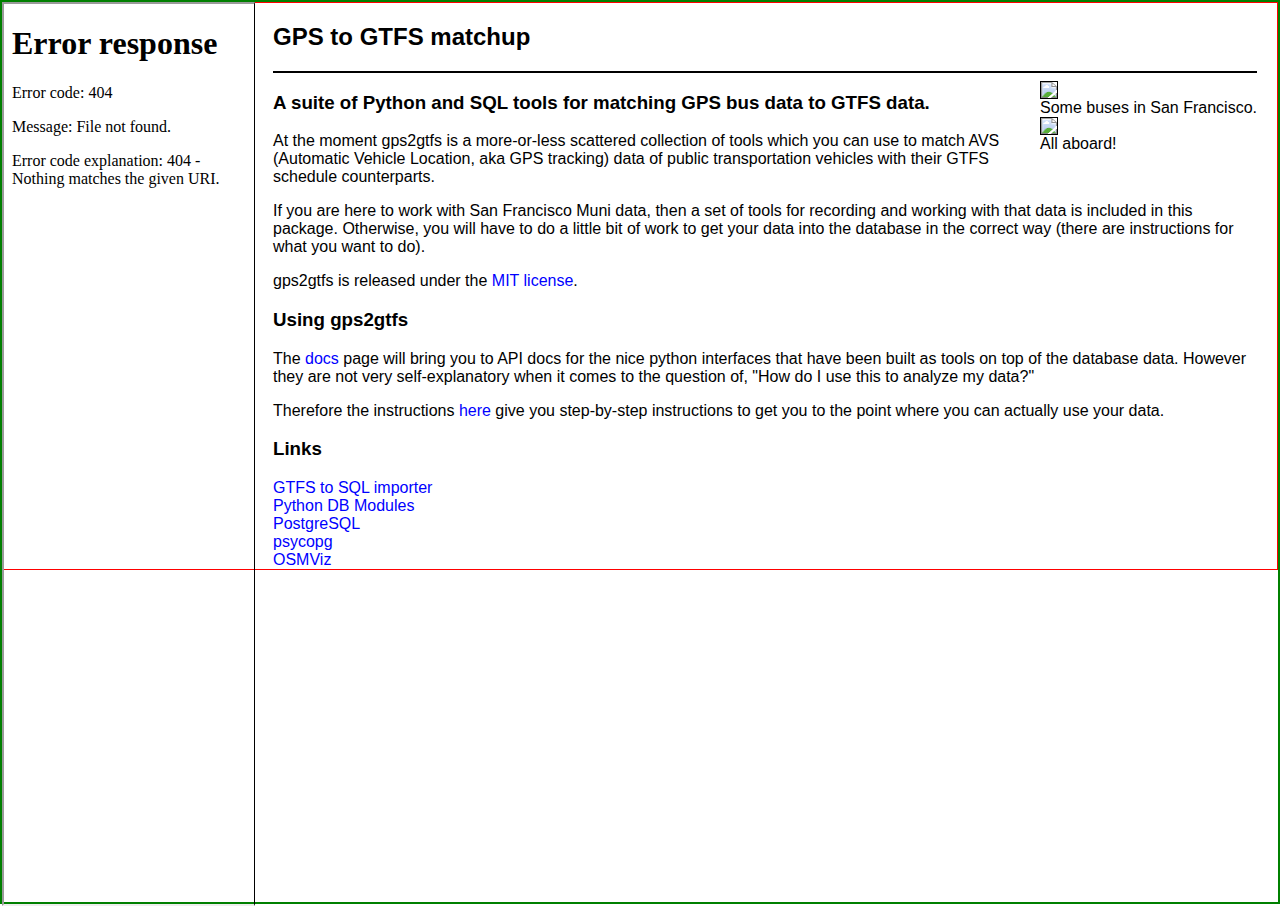
==== html/index.html @ c6ab6752 "new idea for css layout for github pages" ====
<html>
<head>

<title>GPS to GTFS matchup</title>
<link rel="stylesheet" type="text/css" href="css.css"/>

</head>

<body>
<div id="wrapper">
<iframe src ="nav.html" id="nav">
  <p>Your browser does not support iframes. Navigate from <a href="nav.html">here</a>.</p>
</iframe>
<div id="content">
  <h2>GPS to GTFS matchup</h2>
  <hr>

  <div style="float:right;margin-left:20px;">

<img src="images/buses_moving2.jpg" border=1><br>
Some buses in San Francisco.<br>
<img src="images/trainusa2.jpg" border=1><br>
All aboard!
</div>

<h3>A suite of Python and SQL tools for matching GPS bus data to GTFS data.</h3>


<p>
At the moment gps2gtfs is a more-or-less scattered collection of tools which you
can use to match AVS (Automatic Vehicle Location, aka GPS tracking) data of public transportation vehicles with their GTFS schedule counterparts.
</p>

<p>
If you are here to work with San Francisco Muni data, then a set of tools for recording and working with that data is included in this package. Otherwise, you will have to do a little bit of work to get your data into the database in the correct way (there are instructions for what you want to do).
</p>

<p>
gps2gtfs is released under the <a href="http://www.opensource.org/licenses/mit-license.php">MIT license</a>.
</p>

<h3>Using gps2gtfs</h3>
<p>
The <a href="doc.html">docs</a> page will bring you to API docs for the nice python interfaces that have been built as tools on top of the database data. However they are not very self-explanatory when it comes to the question of, "How do I use this to analyze my data?"
</p>

<p>
Therefore the instructions <a href="instructions.html">here</a> give you step-by-step instructions to get you to the point where you can actually use your data.
</p>



<h3>Links</h3>
<a href="http://cbick.github.com/gtfs_SQL_importer">GTFS to SQL importer</a>
<br>
<a href="http://wiki.python.org/moin/DatabaseInterfaces">Python DB Modules</a>
<br>
<a href="http://www.postgresql.org">PostgreSQL</a>
<br>
<a href="http://initd.org/pub/software/psycopg">psycopg</a>
<br>
<a href="http://cbick.github.com/osmviz">OSMViz</a>



  
</div><!--content-->
</div><!--wrapper-->
</body>
</html>
---- html/css.css ----
html{
    font-family:arial;
}
body{
    margin:0px;
    padding:0px;
    /* set these to zero and adjust elsewhere as desired - personal taste */
}

#nav{
    position:absolute;
    width:250px;
    border-right:1px solid black;
    height:100%;
    z-index:1

    /* z-index is the stacking order for rendering.  if #nav is below
       #content, the links will not be clickable
       */
}
#wrapper{
    border:2px solid green;
    /* relative makes child elements be absolutely relative to this element */
    position:relative; 
    height:100%;
    min-width:800px;
}
#content{
    z-index:0;
    border:1px solid red;
    position:absolute;

    /* tickery: both #nav and #content have the same origin,
       then we use padding to push the content past #nav, s
       so use the width of #nav plus whatever extra
       space you want for text read-ability - i chose 20px
       */
    padding-left:270px;

    /* now also set some right padding to offset from the window edge */
    padding-right:20px;
   /* 
      can also be achieved this way (top/right/bottom/left):
      padding: 0px 20px 0px 250px;
  */
}
table{
/*position:static;*/
border:0px solid red;
}

table td{
    vertical-align:top;
}

hr{
    border:1px solid black;
}

a{
    color:blue;
    text-decoration:none;
}

ul{ 
}
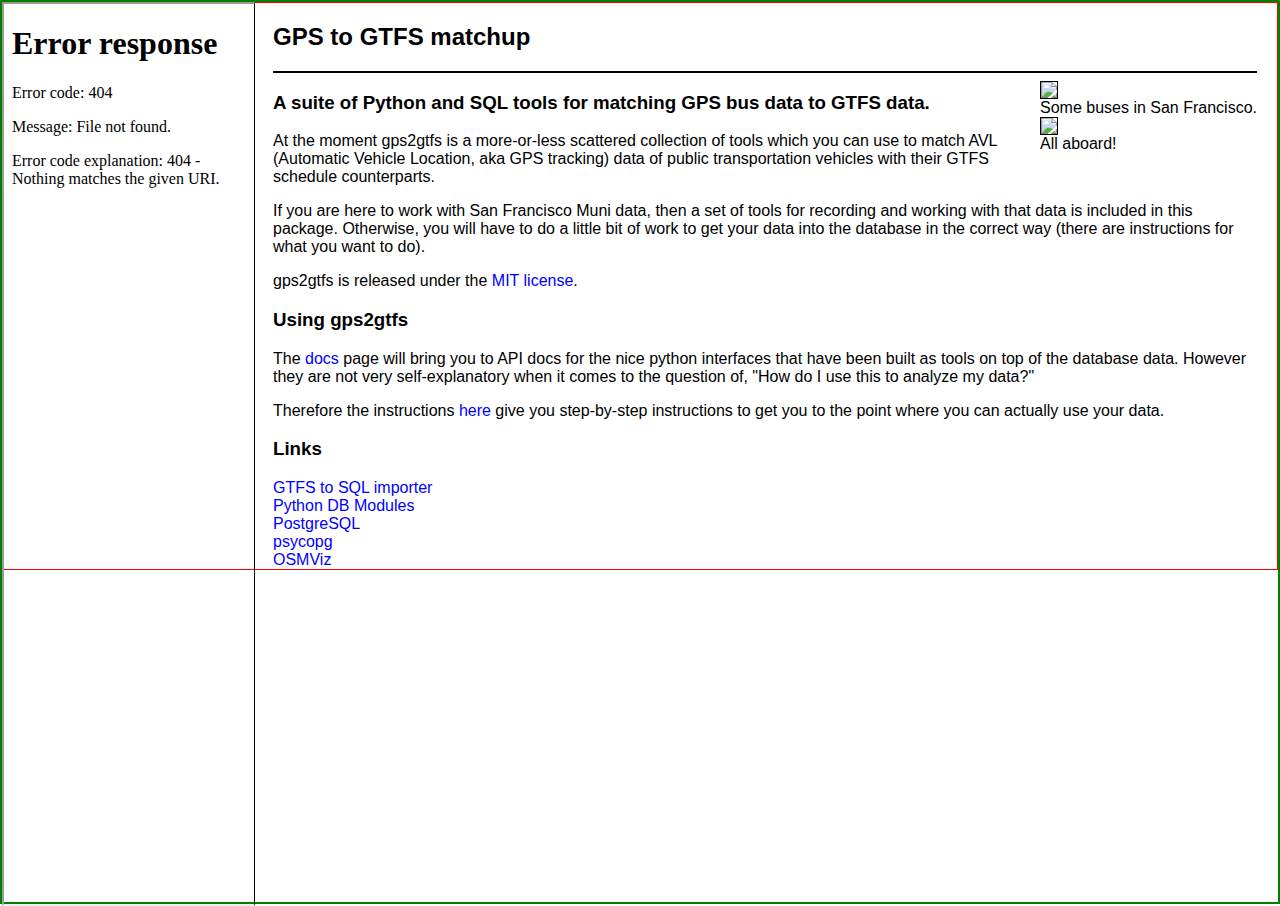
==== commit 6aa0751f: "merged robert's changes" ====
--- a/html/index.html
+++ b/html/index.html
@@ -1,7 +1,7 @@
 <html>
 <head>
 
-<title>GPS to GTFS matchup</title>
+<title>GPS-to-GTFS</title>
 <link rel="stylesheet" type="text/css" href="css.css"/>
 
 </head>
@@ -28,7 +28,7 @@
 
 <p>
 At the moment gps2gtfs is a more-or-less scattered collection of tools which you
-can use to match AVS (Automatic Vehicle Location, aka GPS tracking) data of public transportation vehicles with their GTFS schedule counterparts.
+can use to match AVL (Automatic Vehicle Location, aka GPS tracking) data of public transportation vehicles with their GTFS schedule counterparts.
 </p>
 
 <p>
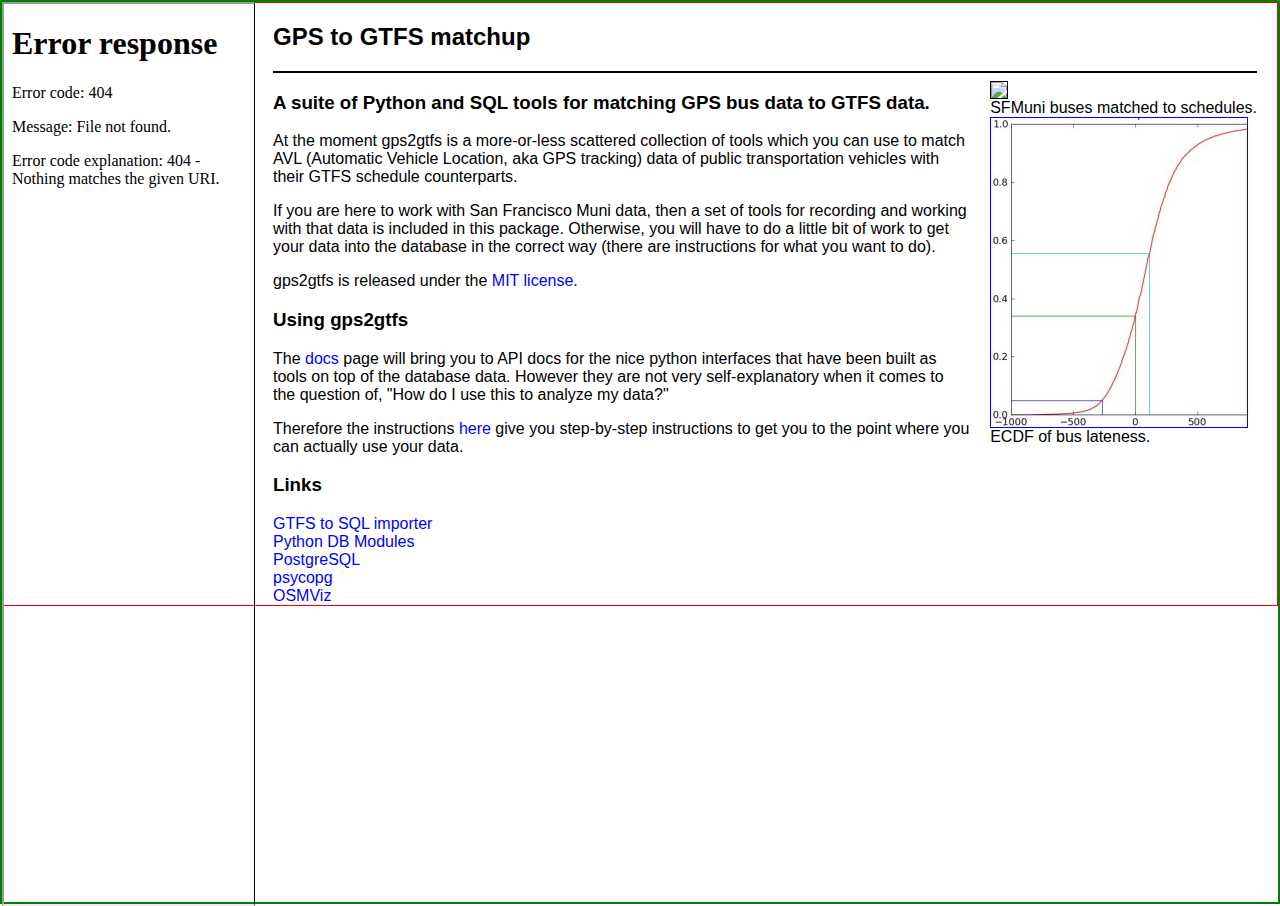
==== commit 33be58cd: "Added ecdf image to index.html" ====
--- a/html/index.html
+++ b/html/index.html
@@ -18,9 +18,11 @@
   <div style="float:right;margin-left:20px;">
 
 <img src="images/buses_moving2.jpg" border=1><br>
-Some buses in San Francisco.<br>
-<img src="images/trainusa2.jpg" border=1><br>
-All aboard!
+SFMuni buses matched to schedules.
+<br>
+<a href="images/ecdf.jpg"><img src="images/thumbnail_ecdf.jpg" border=1></a><br>
+ECDF of bus lateness.
+<br>
 </div>
 
 <h3>A suite of Python and SQL tools for matching GPS bus data to GTFS data.</h3>
